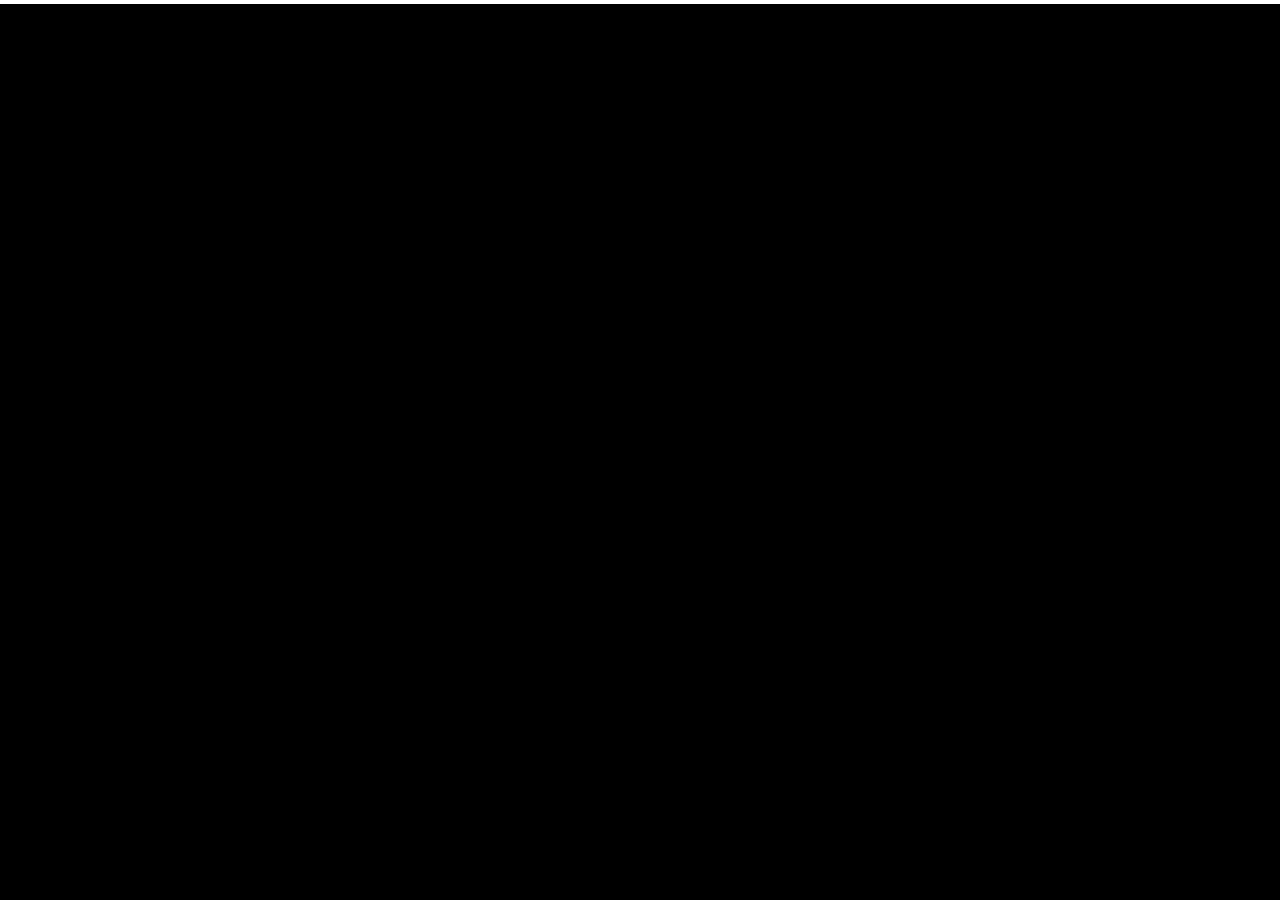
==== index.html @ 31210f77 "renaming table.html to index.html" ====
<!DOCTYPE html>
<html>
<head>
    <title>W3.CSS</title>
    <meta name="viewport" content="width=device-width, initial-scale=1">
    <link rel="stylesheet" href="css/lib/w3.css">
    <link rel="stylesheet" href="css/progress_bar.css">
    <style>
        html,body{
            height: 100%;           
            background: black;
        }     
        .w3-third{
            height:100%;
        }
    </style>
</head>
<body>
  <div class="w3-row">
    <div class="w3-quarter w3-border w3-border-white w3-text-white">
        <div class="w3-center">   
            <div id="progress_bar_r1_c1"></div>
        </div>
    </div>
    <div class="w3-quarter w3-border w3-border-white ">
        <div class="w3-center">   
            <div id="progress_bar_r1_c2"></div>
        </div>
    </div>
    <div class="w3-quarter w3-border w3-border-white ">
        <div class="w3-center">   
            <div id="progress_bar_r1_c3"></div>
        </div>
    </div>
    <div class="w3-quarter w3-border w3-border-white ">
        <div class="w3-center">   
            <div id="progress_bar_r1_c4"></div>
        </div>
    </div>
  </div>

  <div class="w3-row">
    <div class="w3-quarter w3-border w3-border-white w3-text-white">
        <div class="w3-center">   
            <div id="progress_bar_r2_c1"></div>
        </div>
    </div>
    <div class="w3-quarter w3-border w3-border-white ">
        <div class="w3-center">   
            <div id="progress_bar_r2_c2"></div>
        </div>
    </div>
    <div class="w3-quarter w3-border w3-border-white ">
        <div class="w3-center">   
            <div id="progress_bar_r2_c3"></div>
        </div>
    </div>
    <div class="w3-quarter w3-border w3-border-white" onclick="goToOrderPage()" style="cursor: pointer">
        <script>
            function goToOrderPage(){
                window.location.href = 'file:///D:/MyInterest/HotelApp/custom/order.html';
            }
        </script>
        <div class="w3-center">   
            <div id="progress_bar_r2_c4"></div>
        </div>
    </div>
  </div>
  
<script src='https://cdnjs.cloudflare.com/ajax/libs/d3/3.5.0/d3.js'></script>
<script src='https://rawgit.com/pablomolnar/radial-progress-chart/master/dist/radial-progress-chart.js'></script>

<script src="https://ajax.googleapis.com/ajax/libs/jquery/3.1.1/jquery.min.js"></script>

<script src="js/progress_bar.js"></script>


</body>
</html>
---- css/progress_bar.css ----
.rbc-label-start {
   font-family: fontawesome;
   font-weight: bold;
   font-size: 30px;
 }
 
 .rbc-center-text {
   font-family: 'Roboto', 'Myriad Set Pro', 'Lucida Grande', 'Helvetica Neue', Helvetica, Arial;
   fill: white;
 }
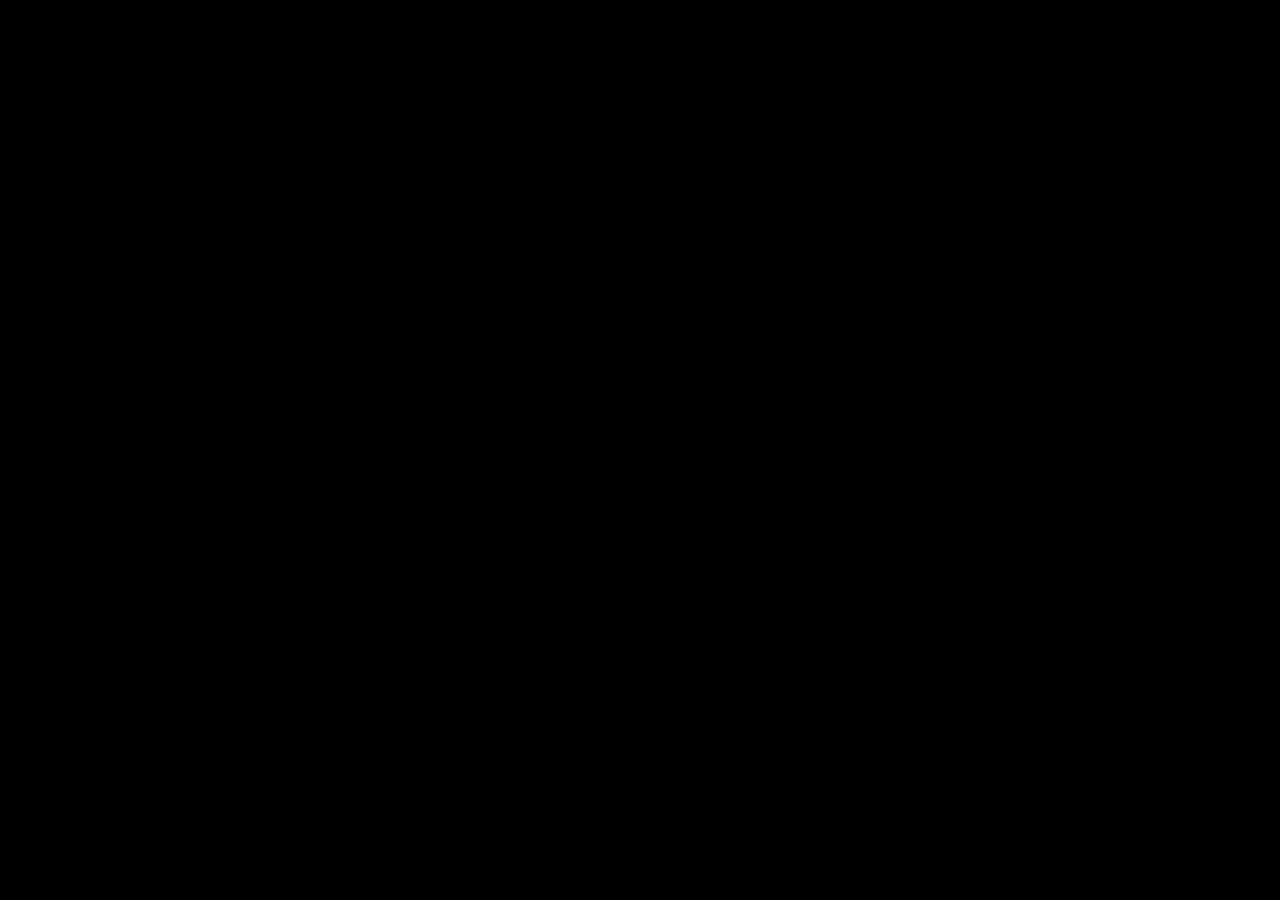
==== commit b40f5cb7: "adding firebase to ui, still need to complete code" ====
--- a/index.html
+++ b/index.html
@@ -5,75 +5,109 @@
     <meta name="viewport" content="width=device-width, initial-scale=1">
     <link rel="stylesheet" href="css/lib/w3.css">
     <link rel="stylesheet" href="css/progress_bar.css">
+    <link rel="stylesheet" href="css/order.css">
+    
     <style>
         html,body{
             height: 100%;           
             background: black;
         }     
-        .w3-third{
-            height:100%;
+        .custom-home-container{
+            height: 100%;           
+            background: black;
         }
     </style>
 </head>
 <body>
-  <div class="w3-row">
-    <div class="w3-quarter w3-border w3-border-white w3-text-white">
-        <div class="w3-center">   
-            <div id="progress_bar_r1_c1"></div>
+
+  <div class="w3-container custom-home-container" id="tables_home">    
+  </div>
+
+<div class="w3-container custom-order-container" id="order_home">
+    <div class="w3-row">
+    <div class="w3-third w3-container w3-center top-div-1" onclick="document.getElementById('popup-timer-chooser').style.display='block'">
+        <p>Set Estimated Time</p>
+    </div>
+    <div class="w3-third w3-container w3-green w3-center top-div-2">
+        <p>Order Completed</p>
+    </div>
+    <div class="w3-third w3-container w3-red w3-center top-div-3">    
+        <div class="w3-threequarter">
+            <p>Cancel order</p>
+        </div>
+        <div class="w3-quarter" onclick="$('#order_home').hide();$('#tables_home').show();">
+            <p>&#8592;</p>
+        </div>    
+    </div>
+    </div>
+
+    <div class="w3-container" id="order_items">
+    </div>
+
+    <!--timer popup model -->
+    <div id="popup-timer-chooser" class="w3-modal" >
+        <div class="w3-modal-content w3-animate-top w3-card-8 popup-model-content" >
+            <header class="w3-container w3-dark-gray"> 
+                <span onclick="document.getElementById('popup-timer-chooser').style.display='none'" 
+                class="w3-closebtn">&times;</span>
+                <h2>Estimated Time to cook</h2>
+            </header>
+            <div class="w3-container">
+                <form id="response_form">
+                    <p>
+                        <!--input class="w3-input w3-border" type="text" placeholder="Enter Message to send to Customer"/-->
+                        <select class="w3-select w3-border" id="chefResponseMsg" required>
+                                <option value="" disabled selected>choose Message</option>
+                                <option value="Thank you for choosing us">Thank you for choosing us</option>
+                                <option value="Thank you for your order">Thank you for your order</option>
+                                <option value="Have a good day">Have a good day</option>
+                        </select>
+                    </p>                
+                    <p>
+                    <div class="w3-row" st>
+                        <div class="w3-half">
+                            <!--input class="w3-input w3-border" type="number" placeholder="hours"/-->
+                            <select class="w3-select w3-border" id="chefEstimatedHours">
+                                <option value="0" disabled selected>choose Hours</option>
+                                <option value="1">1 Hour</option>
+                                <option value="2">2 Hour</option>
+                                <option value="3">3 Hour</option>
+                            </select>
+                        </div>
+                        <div class="w3-half">
+                            <!--input class="w3-input w3-border" type="number" placeholder="minutes"/-->
+                            <select class="w3-select w3-border" id="chefEstimatedMins">
+                                <option value="0" disabled selected>choose Minutes</option>
+                                <option value="15">15 Minutes</option>
+                                <option value="30">30 Minutes</option>
+                                <option value="45">45 minutes</option>
+                            </select>
+                        </div>
+                    </div>
+                </p>
+                <p>
+                <div class="w3-row">
+                    <input type="submit" class="w3-btn w3-light-green w3-half" value="Confirm"/>
+                    <input type="reset" class="w3-btn w3-red w3-half" value="Reset"/>  
+                </div>
+                </p>
+                </form>
+            </div>      
         </div>
     </div>
-    <div class="w3-quarter w3-border w3-border-white ">
-        <div class="w3-center">   
-            <div id="progress_bar_r1_c2"></div>
-        </div>
-    </div>
-    <div class="w3-quarter w3-border w3-border-white ">
-        <div class="w3-center">   
-            <div id="progress_bar_r1_c3"></div>
-        </div>
-    </div>
-    <div class="w3-quarter w3-border w3-border-white ">
-        <div class="w3-center">   
-            <div id="progress_bar_r1_c4"></div>
-        </div>
-    </div>
-  </div>
 
-  <div class="w3-row">
-    <div class="w3-quarter w3-border w3-border-white w3-text-white">
-        <div class="w3-center">   
-            <div id="progress_bar_r2_c1"></div>
-        </div>
-    </div>
-    <div class="w3-quarter w3-border w3-border-white ">
-        <div class="w3-center">   
-            <div id="progress_bar_r2_c2"></div>
-        </div>
-    </div>
-    <div class="w3-quarter w3-border w3-border-white ">
-        <div class="w3-center">   
-            <div id="progress_bar_r2_c3"></div>
-        </div>
-    </div>
-    <div class="w3-quarter w3-border w3-border-white" onclick="goToOrderPage()" style="cursor: pointer">
-        <script>
-            function goToOrderPage(){
-                window.location.href = 'file:///D:/MyInterest/HotelApp/custom/order.html';
-            }
-        </script>
-        <div class="w3-center">   
-            <div id="progress_bar_r2_c4"></div>
-        </div>
-    </div>
-  </div>
-  
+</div>
+
 <script src='https://cdnjs.cloudflare.com/ajax/libs/d3/3.5.0/d3.js'></script>
 <script src='https://rawgit.com/pablomolnar/radial-progress-chart/master/dist/radial-progress-chart.js'></script>
 
+<script src="https://www.gstatic.com/firebasejs/3.6.9/firebase.js"></script>
 <script src="https://ajax.googleapis.com/ajax/libs/jquery/3.1.1/jquery.min.js"></script>
 
 <script src="js/progress_bar.js"></script>
 
+<script src="js/customFirebase.js"></script>
+
 
 </body>
 </html>
--- a/css/order.css
+++ b/css/order.css
@@ -0,0 +1,88 @@
+.custom-order-container{
+    width: 100%;
+    height: 100%;
+}
+.custom-card-4{
+    color: #fff!important;
+    background-color: rgba(97, 97, 97, 0.3)!important;
+    height: 100%;
+}
+
+.custom-quarter{
+    padding: 0.5em; 
+    height: 50vh;  
+}
+.card-image{
+    width: 100%;
+    height: 60%;
+    background-image: linear-gradient(rgba(255,255,255,0.5),rgba(255,255,255,0.5)), url(http://www.technobuffalo.com/wp-content/uploads/2014/04/fast-food.jpg);
+    /*background-image: linear-gradient(rgba(0,0,0,0.7),rgba(0,0,0,0.7)), url(http://www.technobuffalo.com/wp-content/uploads/2014/04/fast-food.jpg);*/
+    background-position: center;
+    background-size: cover;
+}
+.card-content{
+    height: 30%;
+}
+.card-title-count{
+    margin:0;
+    height: 20%;
+}
+.card-title{
+    float:left;
+    overflow:hidden;    
+}
+.card-count{
+    /*border: 1px solid #ccc!important;
+    background-color: rgb(29, 29, 29); */
+    background-color:#fff;
+    color:#000;
+    float:right;
+    overflow:hidden;
+    margin-top: 1.2em;
+}
+.card-text{
+    float:left;
+    height: 70%;
+}
+.card-button-section{
+    height: 50%;
+}
+.card-price{
+    border: none;
+    display: inline-block;
+    outline: 0;
+    padding: 6px 16px;
+    vertical-align: middle;
+    overflow: hidden;
+    text-decoration: none!important;
+    color: #fff;
+    background-color: rgb(29, 29, 29);    
+    text-align: center;
+    cursor: pointer;
+    white-space: nowrap;
+}
+
+.green-tick{
+    position: relative;
+    width: 50%;  
+    top:20%;      
+}
+
+.top-div-1,.top-div-2,.top-div-3{
+    color: #080808!important;
+    font-weight: 600;
+    cursor: pointer;
+}
+.top-div-1{
+    background-color: #cec9e8!important;
+}
+.top-div-2{
+    background-color: #94bf96!important;
+}
+.top-div-3{
+    background-color: #dc8c86!important;
+}
+
+.popup-model-content{
+    width: 30%;
+}